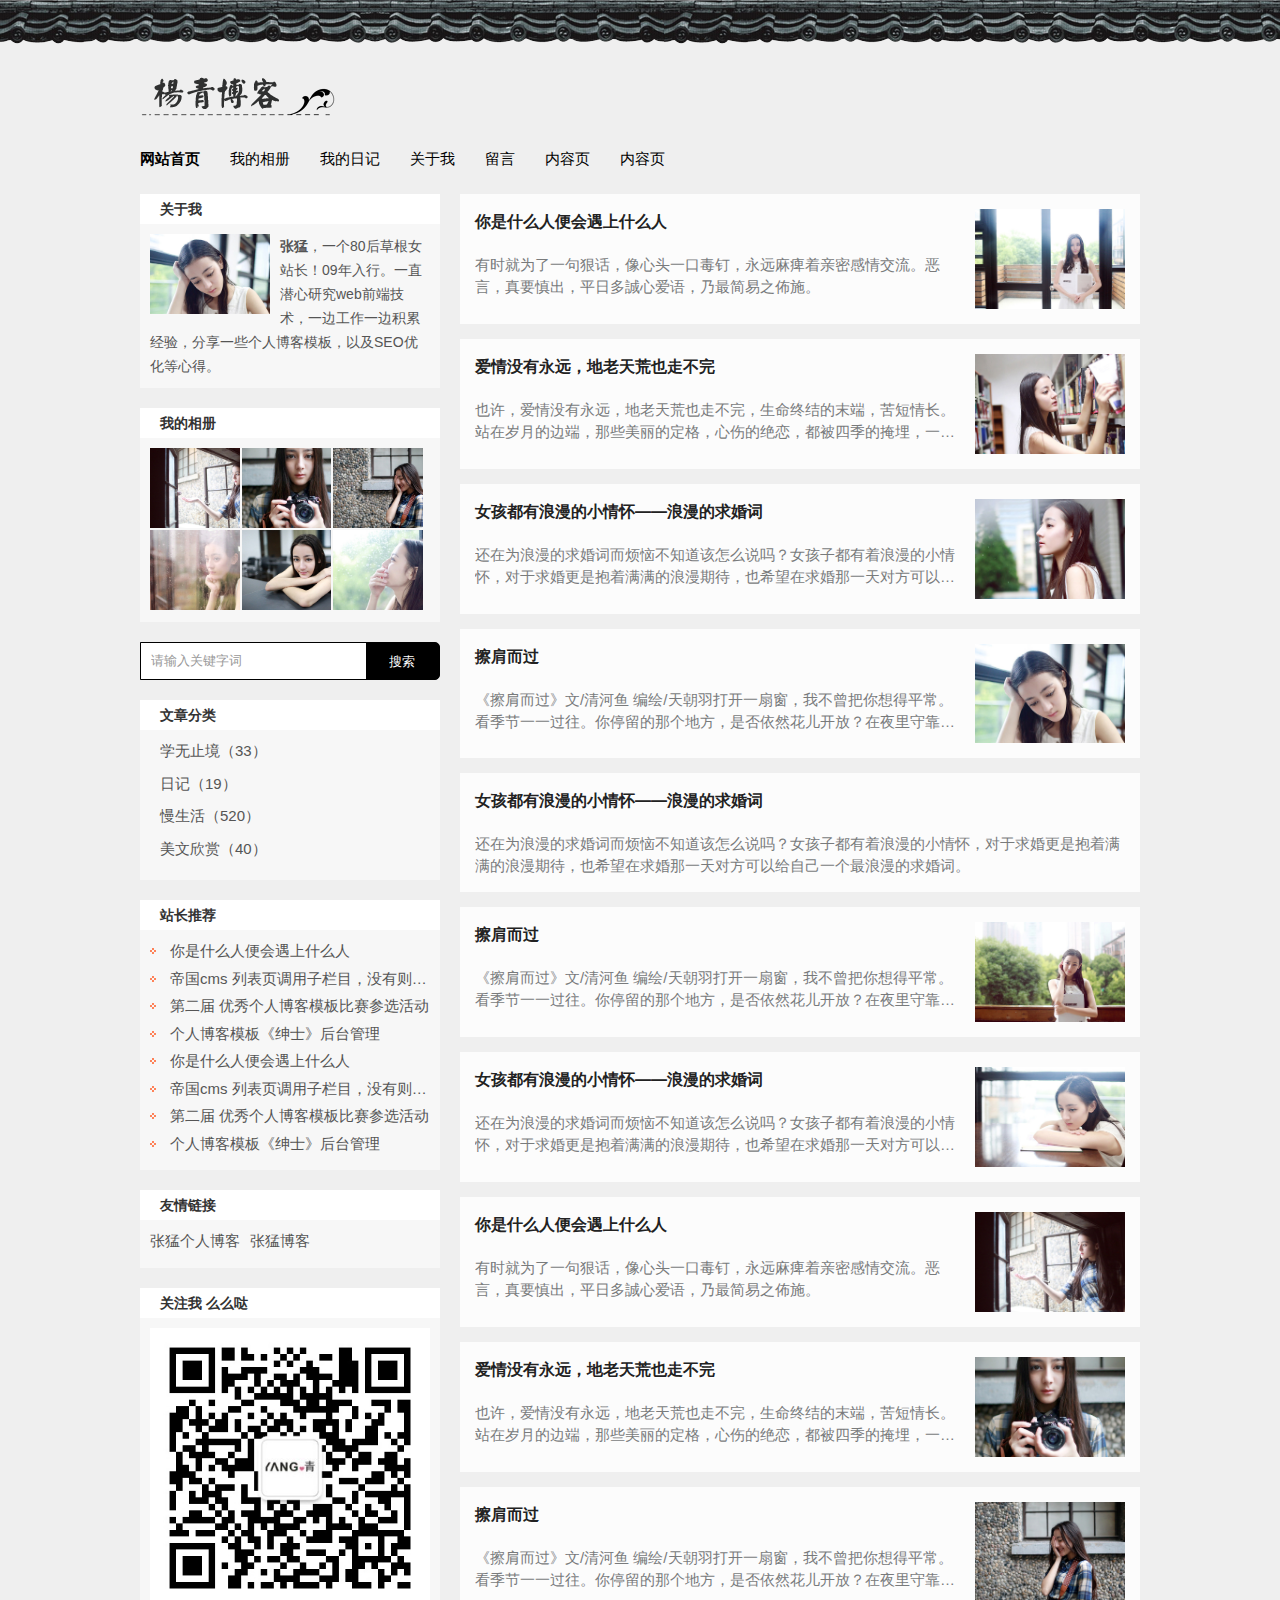
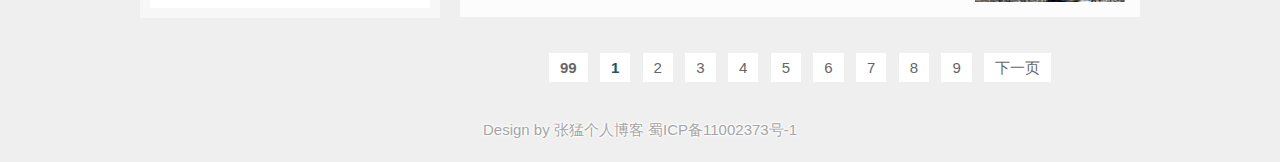
==== index.html @ 79791c0e "blog" ====
<!doctype html>
<html>
<head>
<meta charset="gbk">
<title>��ҳ_���͸��˲��� - һ��վ��webǰ�����֮·���м���Ա���˲�����վ</title>
<meta name="keywords" content="���˲���,���͸��˲���,���˲���ģ��,����" />
<meta name="description" content="���͸��˲��ͣ���һ��վ��webǰ�����֮·��Ů����Ա������վ���ṩ���˲���ģ�������Դ���صĸ���ԭ����վ��" />
<meta name="viewport" content="width=device-width, initial-scale=1.0">
<link href="css/base.css" rel="stylesheet">
<link href="css/index.css" rel="stylesheet">
<link href="css/m.css" rel="stylesheet">
<!--[if lt IE 9]>
<script src="js/modernizr.js"></script>
<![endif]-->
</head>
<body>
<header>
  <div class="logo"><a href="/"><img src="images/logo.png"></a></div>
  <nav id="nav">
    <ul>
      <li><a href="index.html">��վ��ҳ</a></li>
      <li><a href="share.html">�ҵ����</a></li>
      <li><a href="list.html">�ҵ��ռ�</a></li>
      <li><a href="about.html">������</a></li>
      <li><a href="gbook.html">����</a></li>
      <li><a href="info.html">����ҳ</a></li>
      <li><a href="infopic.html">����ҳ</a></li>
    </ul>
  </nav>   
  <script>
window.onload = function ()
{
var obj=null;
var As=document.getElementById('nav').getElementsByTagName('a');
obj = As[0];
for(i=1;i<As.length;i++){if(window.location.href.indexOf(As[i].href)>=0)
obj=As[i];}
obj.id='selected'
}
</script> 
</header>
<div class="mnav">
    <ul>
      <li><a href="index.html">��ҳ</a></li>
      <li><a href="share.html">���</a></li>
      <li><a href="list.html">�ռ�</a></li>
      <li><a href="about.html">����</a></li>
      <li><a href="gbook.html">����</a></li>
      <li><a href="info.html">����ҳ</a></li>
      <li><a href="infopic.html">����ҳ</a></li>
    </ul>
  </div>
<article>
  <div class="l_box">
    <div class="about_me">
      <h2>������</h2>
      <ul>
        <i><img src="images/4.jpg"></i>
        <p><b>����</b>��һ��80��ݸ�Ůվ����09�����С�һֱǱ���о�webǰ�˼�����һ�߹���һ�߻��۾��飬����һЩ���˲���ģ�壬�Լ�SEO�Ż����ĵá�</p>
      </ul>
    </div>
    <div class="wdxc">
      <h2>�ҵ����</h2>
      <ul>
        <li><a href="/"><img src="images/7.jpg"></a></li>
        <li><a href="/"><img src="images/8.jpg"></a></li>
        <li><a href="/"><img src="images/9.jpg"></a></li>
        <li><a href="/"><img src="images/10.jpg"></a></li>
        <li><a href="/"><img src="images/11.jpg"></a></li>
        <li><a href="/"><img src="images/12.jpg"></a></li>
      </ul>
    </div>
    <div class="search">
      <form action="/e/search/index.php" method="post" name="searchform" id="searchform">
        <input name="keyboard" id="keyboard" class="input_text" value="������ؼ��ִ�" style="color: rgb(153, 153, 153);" onfocus="if(value=='������ؼ��ִ�'){this.style.color='#000';value=''}" onblur="if(value==''){this.style.color='#999';value='������ؼ��ִ�'}" type="text">
        <input name="show" value="title" type="hidden">
        <input name="tempid" value="1" type="hidden">
        <input name="tbname" value="news" type="hidden">
        <input name="Submit" class="input_submit" value="����" type="submit">
      </form>
    </div>
    <div class="fenlei">
      <h2>���·���</h2>
      <ul>
        <li><a href="/">ѧ��ֹ����33��</a></li>
        <li><a href="/">�ռǣ�19��</a></li>
        <li><a href="/">�����520��</a></li>
        <li><a href="/">�������ͣ�40��</a></li>
      </ul>
    </div>
    <div class="tuijian">
      <h2>վ���Ƽ�</h2>
      <ul>
        <li><a href="/">����ʲô�˱������ʲô��</a></li>
        <li><a href="/">�۹�cms �б�ҳ��������Ŀ��û������ʾ��Ŀ����</a></li>
        <li><a href="/">�ڶ��� ������˲���ģ�������ѡ�</a></li>
        <li><a href="/">���˲���ģ�塶��ʿ����̨����</a></li>
        <li><a href="/">����ʲô�˱������ʲô��</a></li>
        <li><a href="/">�۹�cms �б�ҳ��������Ŀ��û������ʾ��Ŀ����</a></li>
        <li><a href="/">�ڶ��� ������˲���ģ�������ѡ�</a></li>
        <li><a href="/">���˲���ģ�塶��ʿ����̨����</a></li>
      </ul>
    </div>
    <div class="links">
      <h2>��������</h2>
      <ul>
        <a href="http://www.yangqq.com">���͸��˲���</a> <a href="http://www.yangqq.com">���Ͳ���</a>
      </ul>
    </div>
    <div class="guanzhu">
      <h2>��ע�� ôô��</h2>
      <ul>
        <img src="images/wx.jpg">
      </ul>
    </div>
  </div>
  <div class="r_box">
    <li><i><a href="/"><img src="images/1.jpg"></a></i>
      <h3><a href="/">����ʲô�˱������ʲô��</a></h3>
      <p>��ʱ��Ϊ��һ��ݻ�������ͷһ�ڶ�������Զ��w�����ܸ��齻�������ԣ���Ҫ������ƽ�ն��\�İ���������֮��ʩ��</p>
    </li>
    <li><i><a href="/"><img src="images/2.jpg"></a></i>
      <h3><a href="/">����û����Զ���������Ҳ�߲���</a></h3>
      <p>Ҳ��������û����Զ���������Ҳ�߲��꣬�����ս��ĩ�ˣ�����鳤��վ�����µı߶ˣ���Щ�����Ķ������˵ľ����������ļ�������һȥ������ͽʣ������ߵĻ�����Բ��һ·���棬�������ı�����˭��˼�</p>
    </li>
    <li><i><a href="/"><img src="images/3.jpg"></a></i>
      <h3><a href="/">Ů������������С�黳��������������</a></h3>
      <p>����Ϊ���������ʶ����ղ�֪������ô˵��Ů���Ӷ�����������С�黳�����������Ǳ��������������ڴ���Ҳϣ���������һ��Է����Ը��Լ�һ�������������ʡ�</p>
    </li>
    <li><i><a href="/"><img src="images/4.jpg"></a></i>
      <h3><a href="/">�������</a></h3>
      <p>�������������/����� ���/�쳯���һ�ȴ����Ҳ����������ƽ����������һһ��������ͣ�����Ǹ��ط����Ƿ���Ȼ�������ţ���ҹ���ؿ������еģ����Ƿ·�ǰ�����̽��ĳ���</p>
    </li>
    <li>
      <h3><a href="/">Ů������������С�黳��������������</a></h3>
      <p>����Ϊ���������ʶ����ղ�֪������ô˵��Ů���Ӷ�����������С�黳�����������Ǳ��������������ڴ���Ҳϣ���������һ��Է����Ը��Լ�һ�������������ʡ�</p>
    </li>
    <li><i><a href="/"><img src="images/5.jpg"></a></i>
      <h3><a href="/">�������</a></h3>
      <p>�������������/����� ���/�쳯���һ�ȴ����Ҳ����������ƽ����������һһ��������ͣ�����Ǹ��ط����Ƿ���Ȼ�������ţ���ҹ���ؿ������еģ����Ƿ·�ǰ�����̽��ĳ���</p>
    </li>
    <li><i><a href="/"><img src="images/6.jpg"></a></i>
      <h3><a href="/">Ů������������С�黳��������������</a></h3>
      <p>����Ϊ���������ʶ����ղ�֪������ô˵��Ů���Ӷ�����������С�黳�����������Ǳ��������������ڴ���Ҳϣ���������һ��Է����Ը��Լ�һ�������������ʡ�</p>
    </li>
    <li><i><a href="/"><img src="images/7.jpg"></a></i>
      <h3><a href="/">����ʲô�˱������ʲô��</a></h3>
      <p>��ʱ��Ϊ��һ��ݻ�������ͷһ�ڶ�������Զ��w�����ܸ��齻�������ԣ���Ҫ������ƽ�ն��\�İ���������֮��ʩ��</p>
    </li>
    <li><i><a href="/"><img src="images/8.jpg"></a></i>
      <h3><a href="/">����û����Զ���������Ҳ�߲���</a></h3>
      <p>Ҳ��������û����Զ���������Ҳ�߲��꣬�����ս��ĩ�ˣ�����鳤��վ�����µı߶ˣ���Щ�����Ķ������˵ľ����������ļ�������һȥ������ͽʣ������ߵĻ�����Բ��һ·���棬�������ı�����˭��˼�</p>
    </li>
    <li><i><a href="/"><img src="images/9.jpg"></a></i>
      <h3><a href="/">�������</a></h3>
      <p>�������������/����� ���/�쳯���һ�ȴ����Ҳ����������ƽ����������һһ��������ͣ�����Ǹ��ط����Ƿ���Ȼ�������ţ���ҹ���ؿ������еģ����Ƿ·�ǰ�����̽��ĳ���</p>
    </li>
    <div class="pagelist"><a class="allpage"><b>99</b></a>&nbsp;&nbsp;<a href="#" class="curPage">1</a>&nbsp;&nbsp;<a href="#" onclick="page(2)">2</a>&nbsp;&nbsp;<a href="#" onclick="page(3)">3</a>&nbsp;&nbsp;<a href="#" onclick="page(4)">4</a>&nbsp;&nbsp;<a href="#" onclick="page(5)">5</a>&nbsp;&nbsp;<a href="#" onclick="page(6)">6</a>&nbsp;&nbsp;<a href="#" onclick="page(7)">7</a>&nbsp;&nbsp;<a href="#" onclick="page(8)">8</a>&nbsp;&nbsp;<a href="#" onclick="page(9)">9</a>&nbsp;&nbsp;<a href="#" onclick="page(2)">��һҳ</a></div>
  </div>
</article>
<footer>
  <p>Design by <a href="http://www.yangqq.com" target="_blank">���͸��˲���</a> <a href="/">��ICP��11002373��-1</a></p>
</footer>

</body>
</html>
---- css/base.css ----
@charset "gb2312";
/* css */
* { margin: 0; padding: 0 }
body { font: 15px "Microsoft YaHei", Arial, Helvetica, sans-serif; color: #555; background:url(../images/menu_bg.png) repeat-x #efefef; line-height: 1.5; }
img { border: 0; display: block }
ul, li { list-style: none; }
a { text-decoration: none; color: #555 }
a:hover { text-decoration: none; color: #000; }
.clear { clear: both; }
.blank { height: 20px; overflow: hidden; width: 100%; margin: auto; clear: both }
.f_l { float: left }
.f_r { float: right }
article { width: 1000px; margin: auto; overflow: hidden }
.container { width: 1000px; margin: auto }
/* header */
header { width: 100%; overflow: hidden; }
.logo { width: 1000px; margin: auto; font-size: 26px; padding: 70px 0 20px 0; -webkit-text-shadow: 1px 1px 1px rgba(255,255,255,.2); -moz-text-shadow: 1px 1px 1px rgba(255,255,255,.2); text-shadow: 1px 1px 1px rgba(255,255,255,.2); }
.logo a { color: #222 }
nav{ width: 1000px; margin: auto; overflow: hidden; padding: 0 0 20px 0 }
nav li { display: inline-block; float: left; padding-right:30px;text-align: center; overflow: hidden; line-height: 30px; }
nav li a { color: #000; }
a#selected,nav li a:hover { font-weight:bold  }
.mnav{ width:100%; background:#000; line-height:40px; height:40px; text-align:center;  position:fixed; bottom:0; display:none; z-index:9999999}
.mnav li{ display:inline; padding:0 5px}
.mnav li a{ color:#FFF}
/*cd-top*/
.cd-top { display: inline-block; height: 40px; width: 40px; position: fixed; bottom: 40px; right: 10px; box-shadow: 0 0 10px rgba(0, 0, 0, 0.05); overflow: hidden; text-indent: 100%; white-space: nowrap; background: rgba(0, 0, 0, 0.8) url(../images/top.png) no-repeat center; visibility: hidden; opacity: 0; -webkit-transition: all 0.3s; -moz-transition: all 0.3s; transition: all 0.3s; }
.cd-top.cd-is-visible { visibility: visible; opacity: 1; }
/*footer*/
footer { width: 100%; color: #a5a4a4; text-align: center; padding: 20px 0; clear: both; text-shadow: #fff 1px 0 2px, #fff 0 1px 2px, #fff -1px 0 2px, #fff 0 -1px 2px; }
footer a { color: #a5a4a4 ; }
---- css/index.css ----
@charset "gb2312";
.l_box { width: 30%; float: left }
.r_box { width: 68%; float: right }
.l_box h2 { color: #333; font-size: 14px; line-height: 30px; padding-left: 20px; background: #fff }
.l_box div { background: rgba(255,255,255,0.5); margin-bottom: 20px; overflow: hidden }
.l_box div ul { padding: 10px; overflow: hidden }
.about_me img { width: 100% }
.about_me p { line-height: 24px; font-size: 14px }
.about_me i { width: 120px; float: left; clear: left; margin-right: 10px; height: 90px; overflow: hidden }
.wdxc li { width: 32%; overflow: hidden; float: left; height: 80px; margin-bottom: 2px; margin-right: 2px }
.wdxc li img { height: 100%; min-height: 80px; -webkit-transition: all 0.5s; -moz-transition: all 0.5s; transition: all 0.5s; }
.wdxc li img:hover { transform: scale(1.05) }
.fenlei li { margin-bottom: 10px; margin-left: 10px }
.tuijian li { text-overflow: ellipsis; white-space: nowrap; overflow: hidden; margin-bottom: 5px; background: url(../images/li.png) left center no-repeat; padding-left: 20px }
.links a { display: block; float: left; margin: 0 10px 5px 0 }
.guanzhu img { width: 100% }
.l_box .search { border: 1px solid #000; background: #000; border-radius: 0 5px 5px 0; position: relative; }
.search input.input_submit { border: 0; background: 0; color: #fff; outline: none; position: absolute; top: 10px; right: 8% }
.search input.input_text { border: 0; line-height: 36px; height: 36px; width: 72%; padding-left: 10px; outline: none }
.r_box li { background: rgba(255,255,255,0.8); padding: 15px; overflow: hidden; color: #797b7c; margin-bottom: 15px }
.r_box li h3 { font-size: 16px; line-height: 25px; text-shadow: #FFF 1px 1px 1px }
.r_box li h3 a { color: #222 }
.r_box li h3 a:hover { color: #000; text-decoration: underline }
.r_box li img { float: right; clear: right; width: 100%; -webkit-transition: all 0.5s; -moz-transition: all 0.5s; transition: all 0.5s; }
.r_box li i { width: 150px; display: block; max-height: 100px; overflow: hidden; float: right; margin-left: 20px }
.r_box li p { margin: 20px 0 0 0; line-height: 22px; overflow: hidden; text-overflow: ellipsis; -webkit-box-orient: vertical; display: -webkit-box; -webkit-line-clamp: 2; }
.r_box li:hover img { transform: scale(1.05) }
.r_box li:hover h3 a { color: #19585d; }
.pagelist { text-align: center; color: #666; width: 100%; clear: both; margin: 20px 0; padding-top: 20px }
.pagelist a { color: #666; margin: 0 2px; border: 1px solid #fff; padding: 5px 10px; background: #FFF }
.pagelist a:hover { color: #19585d; }
.pagelist > b { border: 1px solid #000; padding: 5px 10px; }
a.curPage { color: #19585d; font-weight: bold; }
/*about*/
.about{ padding: 20px; background: rgba(255,255,255,0.8);}
.about img{ max-width:500px; margin:20px 0; width:100%}
.cloud ul a { line-height: 24px; height: 24px; display: block; background: #999; float: left; padding: 3px 11px; margin: 10px 10px 0 0; border-radius: 8px; -moz-transition: all 0.5s; -webkit-transition: all 0.5s; -o-transition: all 0.5s; transition: all 0.5s; color: #FFF }
.cloud ul a:nth-child(8n-7) { background: #8A9B0F }
.cloud ul a:nth-child(8n-6) { background: #EB6841 }
.cloud ul a:nth-child(8n-5) { background: #3FB8AF }
.cloud ul a:nth-child(8n-4) { background: #FE4365 }
.cloud ul a:nth-child(8n-3) { background: #FC9D9A }
.cloud ul a:nth-child(8n-2) { background: #EDC951 }
.cloud ul a:nth-child(8n-1) { background: #C8C8A9 }
.cloud ul a:nth-child(8n) { background: #83AF9B }
.cloud ul a:first-child { background: #036564 }
.cloud ul a:last-child { background: #3299BB }
.cloud ul a:hover { border-radius: 0; text-shadow: #000 1px 1px 1px }
.picbox { width: 100%; overflow: hidden;  }
.picbox ul { overflow: hidden; width: 24%; float: left; margin-right:10px }
.picbox ul li { display: block; background: #FFF; margin: 0 0 20px 0; border: 1px #d9d9d9 solid; }
.picbox ul li i { margin: 10px; height: auto; overflow: hidden; display: block; }
.picbox ul li img { width: 100%; }
.picinfo h3 { border-bottom: #ccc 1px solid; padding: 20px 0; margin: 0 20px }
.picinfo span { padding: 20px; display: block; color: #666 }
.picbox ul li a:hover{ color:#19585d}
---- css/m.css ----
@charset "gb2312";
@media screen and (min-width: 1024px) and (max-width: 1199px) {
header{ width:96%; margin:auto}
}
@media screen and (min-width: 960px) and (max-width: 1023px) {
header,article{ width:96%; margin:auto}
.picbox ul{    width: 23%;}
.picshowlist{ display:none}
.tuijian,.guanzhu{ width:270px; }
}
@media screen and (min-width: 768px) and (max-width: 959px) {
header,article{ width:96%; margin:auto}
.picbox ul{    width: 23%;}
.picshowlist{ display:none}
.pagelist a { padding: 2px 3px;}
}
 @media only screen and (min-width: 480px) and (max-width: 767px) {
header,article{ width:96%; margin:auto}
.logo{  width:100%;text-align:center}
nav{display:none}
.mnav{ display:block}
.l_box{ display:none}
.r_box,.infosbox,.picsbox{ width:100%}
.pagelist a { padding: 2px 3px;}
.picbox ul{    width: 22%;}
.picbox ul li i{ margin:5px}
.picinfo{ display:none}
.picshowlist{ display:none}
.lmname,.view{ display:none}
}
@media only screen and (max-width: 479px) {
header,article{ width:96%; margin:auto}
.logo{ width:100%}
.logo img{   margin:auto}
nav{display:none}
.mnav{ display:block}
.l_box{ display:none}
.r_box,.infosbox,.picsbox{ width:100%}
.pagelist a { padding: 2px 3px; margin:0}
.picbox ul{    width: 22%;}
.piclistshow ul li{ height:100px; padding:0}
.piclistshow .picimg{ height:100px}
.picbox ul li i{ margin:2px}
.picinfo{ display:none}
.picshowlist,.pictxt{ display:none}
.lmname,.view{ display:none}
.r_box li i{ float:none; margin:0 auto 20px; width:100%; max-height:150px}
}
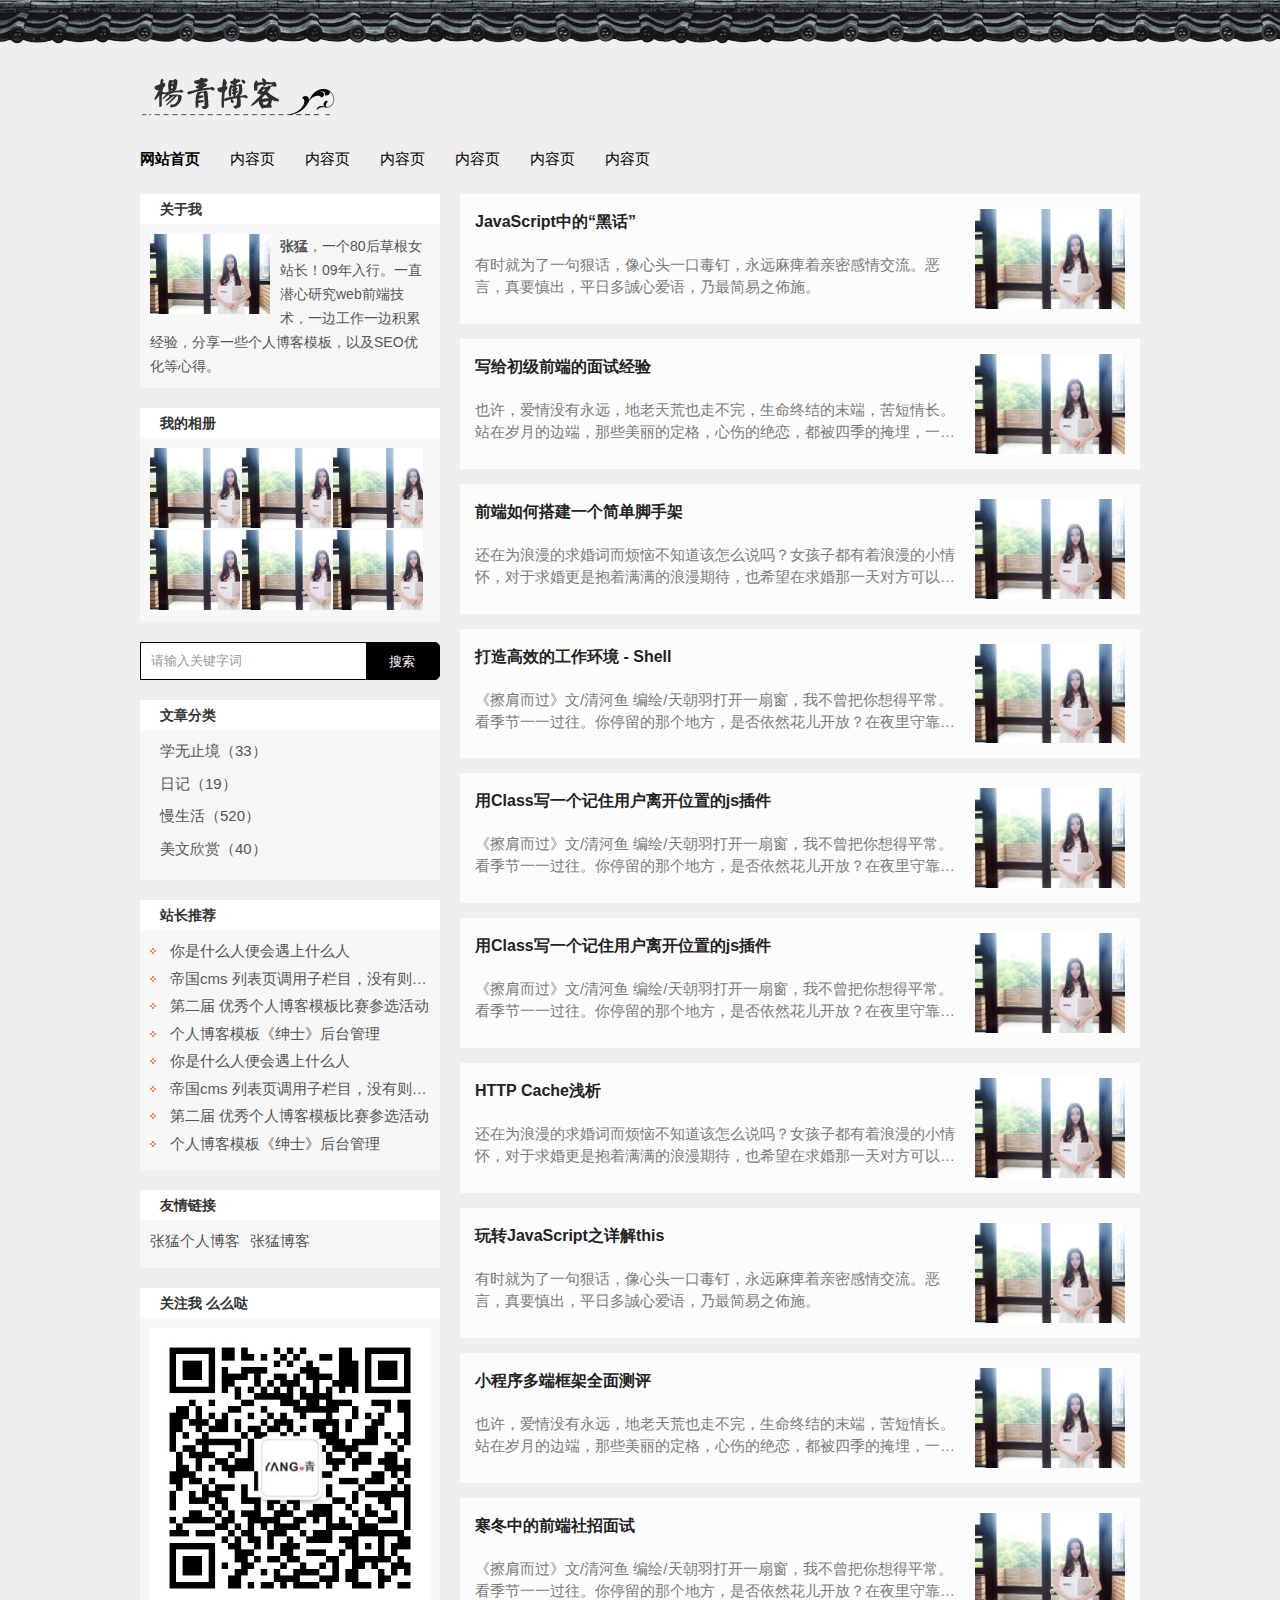
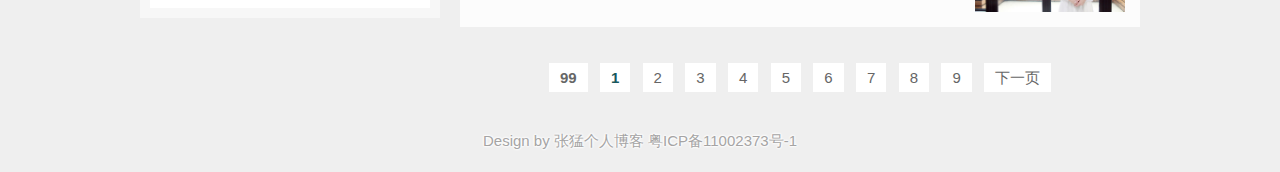
==== commit ef6e029f: "2019-3-8 20:20" ====
--- a/index.html
+++ b/index.html
@@ -1,10 +1,10 @@
 <!doctype html>
 <html>
 <head>
-<meta charset="gbk">
-<title>��ҳ_���͸��˲��� - һ��վ��webǰ�����֮·���м���Ա���˲�����վ</title>
-<meta name="keywords" content="���˲���,���͸��˲���,���˲���ģ��,����" />
-<meta name="description" content="���͸��˲��ͣ���һ��վ��webǰ�����֮·��Ů����Ա������վ���ṩ���˲���ģ�������Դ���صĸ���ԭ����վ��" />
+<meta charset="utf-8">
+<title>首页_张猛个人博客 - 一个站在web前端设计之路的男人博客网站</title>
+<meta name="keywords" content="个人博客,张猛个人博客,个人博客模板,张猛" />
+<meta name="description" content="张猛个人博客，是一个站在web前端设计之路的男人博客网站，提供个人博客模板免费资源下载的个人原创网站。" />
 <meta name="viewport" content="width=device-width, initial-scale=1.0">
 <link href="css/base.css" rel="stylesheet">
 <link href="css/index.css" rel="stylesheet">
@@ -17,16 +17,17 @@
 <header>
   <div class="logo"><a href="/"><img src="images/logo.png"></a></div>
   <nav id="nav">
-    <ul>
-      <li><a href="index.html">��վ��ҳ</a></li>
-      <li><a href="share.html">�ҵ����</a></li>
-      <li><a href="list.html">�ҵ��ռ�</a></li>
-      <li><a href="about.html">������</a></li>
-      <li><a href="gbook.html">����</a></li>
-      <li><a href="info.html">����ҳ</a></li>
-      <li><a href="infopic.html">����ҳ</a></li>
-    </ul>
-  </nav>   
+
+  <ul>
+    <li><a href="index.html">网站首页</a></li>
+    <li><a href="share.html">内容页</a></li>
+    <li><a href="list.html">内容页</a></li>
+    <li><a href="about.html">内容页</a></li>
+    <li><a href="gbook.html">内容页</a></li>
+    <li><a href="info.html">内容页</a></li>
+    <li><a href="infopic.html">内容页</a></li>
+  </ul>
+  </nav>
   <script>
 window.onload = function ()
 {
@@ -34,81 +35,81 @@
 var As=document.getElementById('nav').getElementsByTagName('a');
 obj = As[0];
 for(i=1;i<As.length;i++){if(window.location.href.indexOf(As[i].href)>=0)
-obj=As[i];}
-obj.id='selected'
+  obj=As[i];}
+  obj.id='selected'
 }
 </script> 
 </header>
 <div class="mnav">
     <ul>
-      <li><a href="index.html">��ҳ</a></li>
-      <li><a href="share.html">���</a></li>
-      <li><a href="list.html">�ռ�</a></li>
-      <li><a href="about.html">����</a></li>
-      <li><a href="gbook.html">����</a></li>
-      <li><a href="info.html">����ҳ</a></li>
-      <li><a href="infopic.html">����ҳ</a></li>
+      <li><a href="index.html">首页</a></li>
+      <li><a href="share.html">内容页</a></li>
+      <li><a href="list.html">内容页</a></li>
+      <li><a href="about.html">内容页</a></li>
+      <li><a href="gbook.html">内容页</a></li>
+      <li><a href="info.html">内容页</a></li>
+      <li><a href="infopic.html">内容页</a></li>
     </ul>
   </div>
 <article>
   <div class="l_box">
     <div class="about_me">
-      <h2>������</h2>
+      <h2>关于我</h2>
       <ul>
-        <i><img src="images/4.jpg"></i>
-        <p><b>����</b>��һ��80��ݸ�Ůվ����09�����С�һֱǱ���о�webǰ�˼�����һ�߹���һ�߻��۾��飬����һЩ���˲���ģ�壬�Լ�SEO�Ż����ĵá�</p>
+        <i><img src="images/1.jpg"></i>
+        <p><b>张猛</b>，一个80后草根女站长！09年入行。一直潜心研究web前端技术，一边工作一边积累经验，分享一些个人博客模板，以及SEO优化等心得。</p>
       </ul>
     </div>
     <div class="wdxc">
-      <h2>�ҵ����</h2>
+      <h2>我的相册</h2>
       <ul>
-        <li><a href="/"><img src="images/7.jpg"></a></li>
-        <li><a href="/"><img src="images/8.jpg"></a></li>
-        <li><a href="/"><img src="images/9.jpg"></a></li>
-        <li><a href="/"><img src="images/10.jpg"></a></li>
-        <li><a href="/"><img src="images/11.jpg"></a></li>
-        <li><a href="/"><img src="images/12.jpg"></a></li>
+        <li><a href="/"><img src="images/1.jpg"></a></li>
+        <li><a href="/"><img src="images/1.jpg"></a></li>
+        <li><a href="/"><img src="images/1.jpg"></a></li>
+        <li><a href="/"><img src="images/1.jpg"></a></li>
+        <li><a href="/"><img src="images/1.jpg"></a></li>
+        <li><a href="/"><img src="images/1.jpg"></a></li>
       </ul>
     </div>
     <div class="search">
       <form action="/e/search/index.php" method="post" name="searchform" id="searchform">
-        <input name="keyboard" id="keyboard" class="input_text" value="������ؼ��ִ�" style="color: rgb(153, 153, 153);" onfocus="if(value=='������ؼ��ִ�'){this.style.color='#000';value=''}" onblur="if(value==''){this.style.color='#999';value='������ؼ��ִ�'}" type="text">
+        <input name="keyboard" id="keyboard" class="input_text" value="请输入关键字词" style="color: rgb(153, 153, 153);" onfocus="if(value=='请输入关键字词'){this.style.color='#000';value=''}" onblur="if(value==''){this.style.color='#999';value='请输入关键字词'}" type="text">
         <input name="show" value="title" type="hidden">
         <input name="tempid" value="1" type="hidden">
         <input name="tbname" value="news" type="hidden">
-        <input name="Submit" class="input_submit" value="����" type="submit">
+        <input name="Submit" class="input_submit" value="搜索" type="submit">
       </form>
     </div>
     <div class="fenlei">
-      <h2>���·���</h2>
+      <h2>文章分类</h2>
       <ul>
-        <li><a href="/">ѧ��ֹ����33��</a></li>
-        <li><a href="/">�ռǣ�19��</a></li>
-        <li><a href="/">�����520��</a></li>
-        <li><a href="/">�������ͣ�40��</a></li>
+        <li><a href="/">学无止境（33）</a></li>
+        <li><a href="/">日记（19）</a></li>
+        <li><a href="/">慢生活（520）</a></li>
+        <li><a href="/">美文欣赏（40）</a></li>
       </ul>
     </div>
     <div class="tuijian">
-      <h2>վ���Ƽ�</h2>
+      <h2>站长推荐</h2>
       <ul>
-        <li><a href="/">����ʲô�˱������ʲô��</a></li>
-        <li><a href="/">�۹�cms �б�ҳ��������Ŀ��û������ʾ��Ŀ����</a></li>
-        <li><a href="/">�ڶ��� ������˲���ģ�������ѡ�</a></li>
-        <li><a href="/">���˲���ģ�塶��ʿ����̨����</a></li>
-        <li><a href="/">����ʲô�˱������ʲô��</a></li>
-        <li><a href="/">�۹�cms �б�ҳ��������Ŀ��û������ʾ��Ŀ����</a></li>
-        <li><a href="/">�ڶ��� ������˲���ģ�������ѡ�</a></li>
-        <li><a href="/">���˲���ģ�塶��ʿ����̨����</a></li>
+        <li><a href="/">你是什么人便会遇上什么人</a></li>
+        <li><a href="/">帝国cms 列表页调用子栏目，没有则不显示栏目名称</a></li>
+        <li><a href="/">第二届 优秀个人博客模板比赛参选活动</a></li>
+        <li><a href="/">个人博客模板《绅士》后台管理</a></li>
+        <li><a href="/">你是什么人便会遇上什么人</a></li>
+        <li><a href="/">帝国cms 列表页调用子栏目，没有则不显示栏目名称</a></li>
+        <li><a href="/">第二届 优秀个人博客模板比赛参选活动</a></li>
+        <li><a href="/">个人博客模板《绅士》后台管理</a></li>
       </ul>
     </div>
     <div class="links">
-      <h2>��������</h2>
+      <h2>友情链接</h2>
       <ul>
-        <a href="http://www.yangqq.com">���͸��˲���</a> <a href="http://www.yangqq.com">���Ͳ���</a>
+        <a href="http://www.yangqq.com">张猛个人博客</a> <a href="http://www.yangqq.com">张猛博客</a>
       </ul>
     </div>
     <div class="guanzhu">
-      <h2>��ע�� ôô��</h2>
+      <h2>关注我 么么哒</h2>
       <ul>
         <img src="images/wx.jpg">
       </ul>
@@ -116,50 +117,50 @@
   </div>
   <div class="r_box">
     <li><i><a href="/"><img src="images/1.jpg"></a></i>
-      <h3><a href="/">����ʲô�˱������ʲô��</a></h3>
-      <p>��ʱ��Ϊ��һ��ݻ�������ͷһ�ڶ�������Զ��w�����ܸ��齻�������ԣ���Ҫ������ƽ�ն��\�İ���������֮��ʩ��</p>
+      <h3><a href="/">JavaScript中的“黑话”</a></h3>
+      <p>有时就为了一句狠话，像心头一口毒钉，永远麻痺着亲密感情交流。恶言，真要慎出，平日多誠心爱语，乃最简易之佈施。</p>
     </li>
-    <li><i><a href="/"><img src="images/2.jpg"></a></i>
-      <h3><a href="/">����û����Զ���������Ҳ�߲���</a></h3>
-      <p>Ҳ��������û����Զ���������Ҳ�߲��꣬�����ս��ĩ�ˣ�����鳤��վ�����µı߶ˣ���Щ�����Ķ������˵ľ����������ļ�������һȥ������ͽʣ������ߵĻ�����Բ��һ·���棬�������ı�����˭��˼�</p>
+    <li><i><a href="/"><img src="images/1.jpg"></a></i>
+      <h3><a href="/">写给初级前端的面试经验</a></h3>
+      <p>也许，爱情没有永远，地老天荒也走不完，生命终结的末端，苦短情长。站在岁月的边端，那些美丽的定格，心伤的绝恋，都被四季的掩埋，一去不返。徒剩下这荒芜的花好月圆，一路相随，流离天涯背负了谁的思念？</p>
     </li>
-    <li><i><a href="/"><img src="images/3.jpg"></a></i>
-      <h3><a href="/">Ů������������С�黳��������������</a></h3>
-      <p>����Ϊ���������ʶ����ղ�֪������ô˵��Ů���Ӷ�����������С�黳�����������Ǳ��������������ڴ���Ҳϣ���������һ��Է����Ը��Լ�һ�������������ʡ�</p>
+    <li><i><a href="/"><img src="images/1.jpg"></a></i>
+      <h3><a href="/">前端如何搭建一个简单脚手架</a></h3>
+      <p>还在为浪漫的求婚词而烦恼不知道该怎么说吗？女孩子都有着浪漫的小情怀，对于求婚更是抱着满满的浪漫期待，也希望在求婚那一天对方可以给自己一个最浪漫的求婚词。</p>
     </li>
-    <li><i><a href="/"><img src="images/4.jpg"></a></i>
-      <h3><a href="/">�������</a></h3>
-      <p>�������������/����� ���/�쳯���һ�ȴ����Ҳ����������ƽ����������һһ��������ͣ�����Ǹ��ط����Ƿ���Ȼ�������ţ���ҹ���ؿ������еģ����Ƿ·�ǰ�����̽��ĳ���</p>
+    <li><i><a href="/"><img src="images/1.jpg"></a></i>
+      <h3><a href="/">打造高效的工作环境 - Shell</a></h3>
+      <p>《擦肩而过》文/清河鱼 编绘/天朝羽打开一扇窗，我不曾把你想得平常。看季节一一过往。你停留的那个地方，是否依然花儿开放？在夜里守靠着梦中的，想那仿佛前世铭刻进心肠的</p>
     </li>
-    <li>
-      <h3><a href="/">Ů������������С�黳��������������</a></h3>
-      <p>����Ϊ���������ʶ����ղ�֪������ô˵��Ů���Ӷ�����������С�黳�����������Ǳ��������������ڴ���Ҳϣ���������һ��Է����Ը��Լ�һ�������������ʡ�</p>
+    <li><i><a href="/"><img src="images/1.jpg"></a></i>
+      <h3><a href="/">用Class写一个记住用户离开位置的js插件</a></h3>
+      <p>《擦肩而过》文/清河鱼 编绘/天朝羽打开一扇窗，我不曾把你想得平常。看季节一一过往。你停留的那个地方，是否依然花儿开放？在夜里守靠着梦中的，想那仿佛前世铭刻进心肠的</p>
     </li>
-    <li><i><a href="/"><img src="images/5.jpg"></a></i>
-      <h3><a href="/">�������</a></h3>
-      <p>�������������/����� ���/�쳯���һ�ȴ����Ҳ����������ƽ����������һһ��������ͣ�����Ǹ��ط����Ƿ���Ȼ�������ţ���ҹ���ؿ������еģ����Ƿ·�ǰ�����̽��ĳ���</p>
+    <li><i><a href="/"><img src="images/1.jpg"></a></i>
+      <h3><a href="/">用Class写一个记住用户离开位置的js插件</a></h3>
+      <p>《擦肩而过》文/清河鱼 编绘/天朝羽打开一扇窗，我不曾把你想得平常。看季节一一过往。你停留的那个地方，是否依然花儿开放？在夜里守靠着梦中的，想那仿佛前世铭刻进心肠的</p>
     </li>
-    <li><i><a href="/"><img src="images/6.jpg"></a></i>
-      <h3><a href="/">Ů������������С�黳��������������</a></h3>
-      <p>����Ϊ���������ʶ����ղ�֪������ô˵��Ů���Ӷ�����������С�黳�����������Ǳ��������������ڴ���Ҳϣ���������һ��Է����Ը��Լ�һ�������������ʡ�</p>
+    <li><i><a href="/"><img src="images/1.jpg"></a></i>
+      <h3><a href="/">HTTP Cache浅析</a></h3>
+      <p>还在为浪漫的求婚词而烦恼不知道该怎么说吗？女孩子都有着浪漫的小情怀，对于求婚更是抱着满满的浪漫期待，也希望在求婚那一天对方可以给自己一个最浪漫的求婚词。</p>
     </li>
-    <li><i><a href="/"><img src="images/7.jpg"></a></i>
-      <h3><a href="/">����ʲô�˱������ʲô��</a></h3>
-      <p>��ʱ��Ϊ��һ��ݻ�������ͷһ�ڶ�������Զ��w�����ܸ��齻�������ԣ���Ҫ������ƽ�ն��\�İ���������֮��ʩ��</p>
+    <li><i><a href="/"><img src="images/1.jpg"></a></i>
+      <h3><a href="/">玩转JavaScript之详解this</a></h3>
+      <p>有时就为了一句狠话，像心头一口毒钉，永远麻痺着亲密感情交流。恶言，真要慎出，平日多誠心爱语，乃最简易之佈施。</p>
     </li>
-    <li><i><a href="/"><img src="images/8.jpg"></a></i>
-      <h3><a href="/">����û����Զ���������Ҳ�߲���</a></h3>
-      <p>Ҳ��������û����Զ���������Ҳ�߲��꣬�����ս��ĩ�ˣ�����鳤��վ�����µı߶ˣ���Щ�����Ķ������˵ľ����������ļ�������һȥ������ͽʣ������ߵĻ�����Բ��һ·���棬�������ı�����˭��˼�</p>
+    <li><i><a href="/"><img src="images/1.jpg"></a></i>
+      <h3><a href="/">小程序多端框架全面测评</a></h3>
+      <p>也许，爱情没有永远，地老天荒也走不完，生命终结的末端，苦短情长。站在岁月的边端，那些美丽的定格，心伤的绝恋，都被四季的掩埋，一去不返。徒剩下这荒芜的花好月圆，一路相随，流离天涯背负了谁的思念？</p>
     </li>
-    <li><i><a href="/"><img src="images/9.jpg"></a></i>
-      <h3><a href="/">�������</a></h3>
-      <p>�������������/����� ���/�쳯���һ�ȴ����Ҳ����������ƽ����������һһ��������ͣ�����Ǹ��ط����Ƿ���Ȼ�������ţ���ҹ���ؿ������еģ����Ƿ·�ǰ�����̽��ĳ���</p>
+    <li><i><a href="/"><img src="images/1.jpg"></a></i>
+      <h3><a href="/">寒冬中的前端社招面试</a></h3>
+      <p>《擦肩而过》文/清河鱼 编绘/天朝羽打开一扇窗，我不曾把你想得平常。看季节一一过往。你停留的那个地方，是否依然花儿开放？在夜里守靠着梦中的，想那仿佛前世铭刻进心肠的</p>
     </li>
-    <div class="pagelist"><a class="allpage"><b>99</b></a>&nbsp;&nbsp;<a href="#" class="curPage">1</a>&nbsp;&nbsp;<a href="#" onclick="page(2)">2</a>&nbsp;&nbsp;<a href="#" onclick="page(3)">3</a>&nbsp;&nbsp;<a href="#" onclick="page(4)">4</a>&nbsp;&nbsp;<a href="#" onclick="page(5)">5</a>&nbsp;&nbsp;<a href="#" onclick="page(6)">6</a>&nbsp;&nbsp;<a href="#" onclick="page(7)">7</a>&nbsp;&nbsp;<a href="#" onclick="page(8)">8</a>&nbsp;&nbsp;<a href="#" onclick="page(9)">9</a>&nbsp;&nbsp;<a href="#" onclick="page(2)">��һҳ</a></div>
+    <div class="pagelist"><a class="allpage"><b>99</b></a>&nbsp;&nbsp;<a href="#" class="curPage">1</a>&nbsp;&nbsp;<a href="#" onclick="page(2)">2</a>&nbsp;&nbsp;<a href="#" onclick="page(3)">3</a>&nbsp;&nbsp;<a href="#" onclick="page(4)">4</a>&nbsp;&nbsp;<a href="#" onclick="page(5)">5</a>&nbsp;&nbsp;<a href="#" onclick="page(6)">6</a>&nbsp;&nbsp;<a href="#" onclick="page(7)">7</a>&nbsp;&nbsp;<a href="#" onclick="page(8)">8</a>&nbsp;&nbsp;<a href="#" onclick="page(9)">9</a>&nbsp;&nbsp;<a href="#" onclick="page(2)">下一页</a></div>
   </div>
 </article>
 <footer>
-  <p>Design by <a href="http://www.yangqq.com" target="_blank">���͸��˲���</a> <a href="/">��ICP��11002373��-1</a></p>
+  <p>Design by <a href="http://www.yangqq.com" target="_blank">张猛个人博客</a> <a href="/">粤ICP备11002373号-1</a></p>
 </footer>
 
 </body>
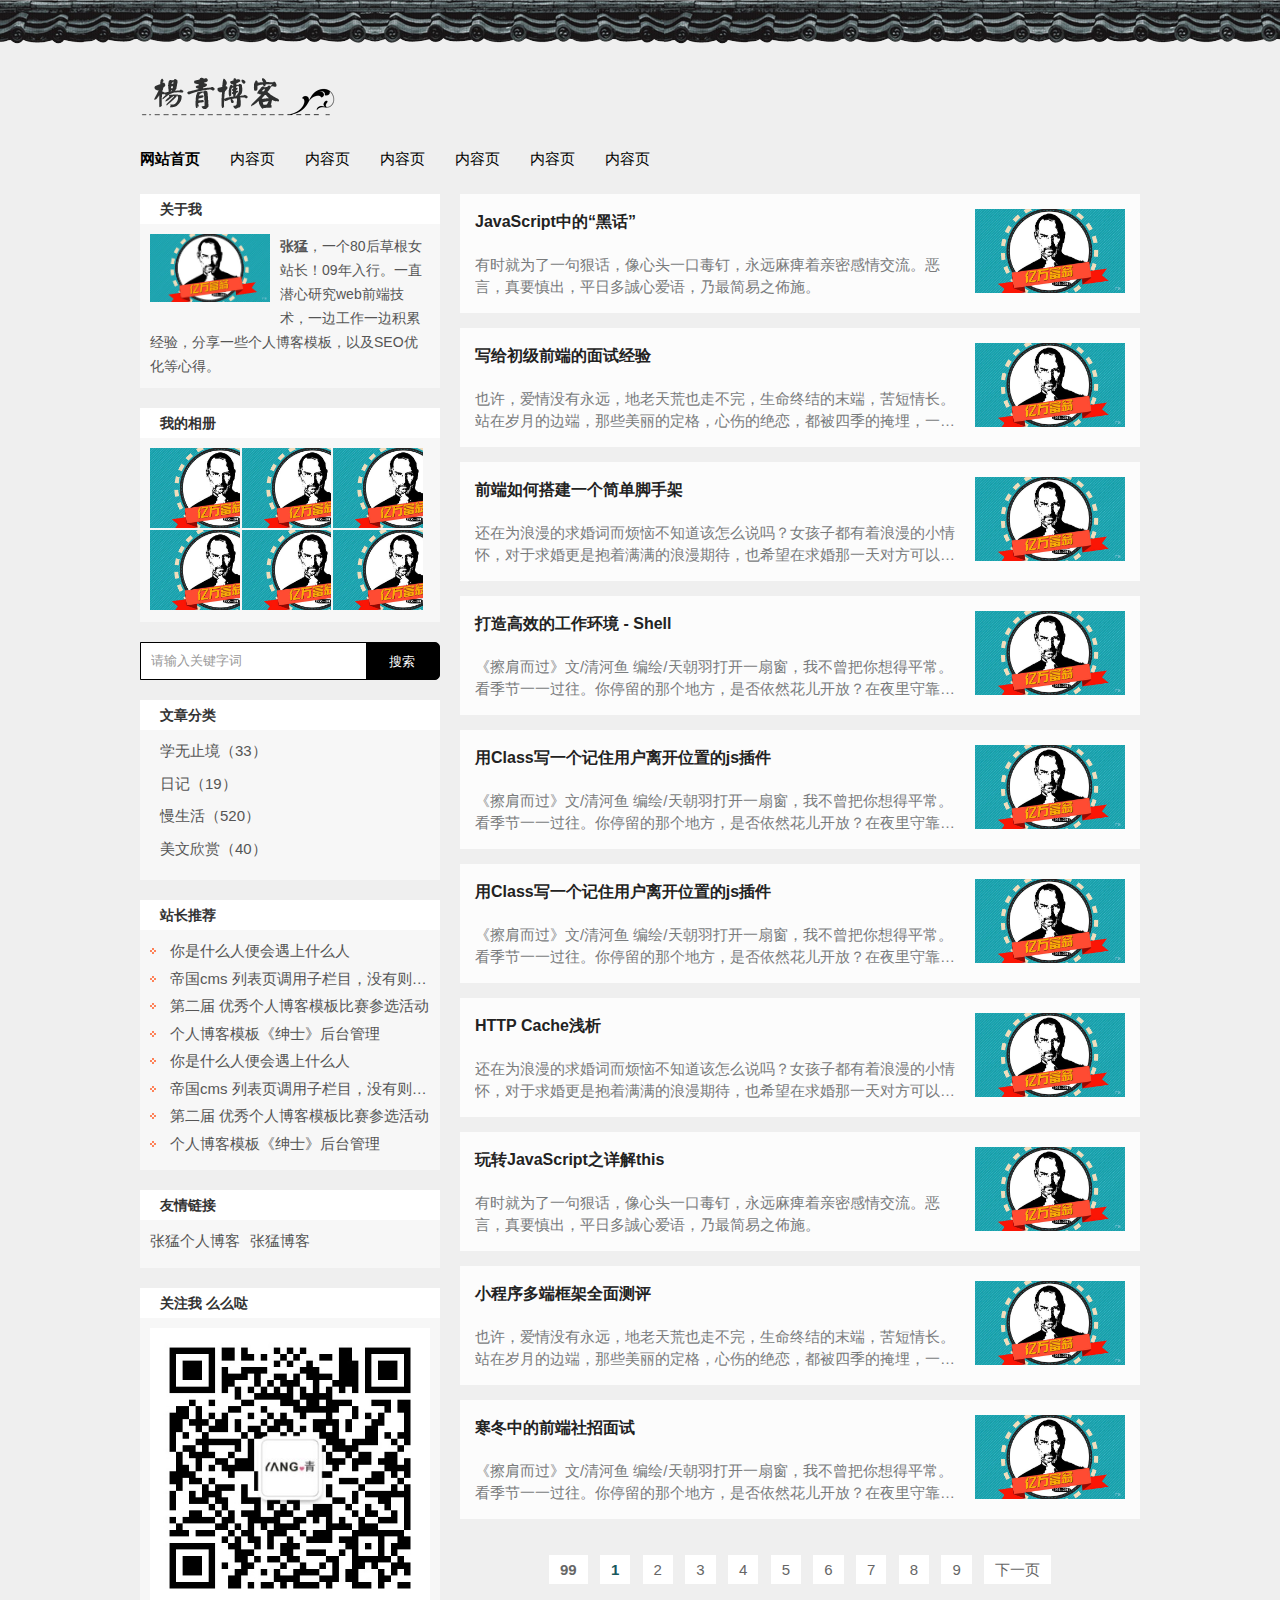
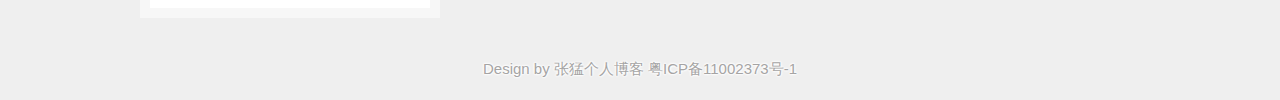
==== commit 8f7e6906: "Merge remote-tracking branch 'github/master'" ====
--- a/index.html
+++ b/index.html
@@ -14,6 +14,7 @@
 <![endif]-->
 </head>
 <body>
+
 <header>
   <div class="logo"><a href="/"><img src="images/logo.png"></a></div>
   <nav id="nav">
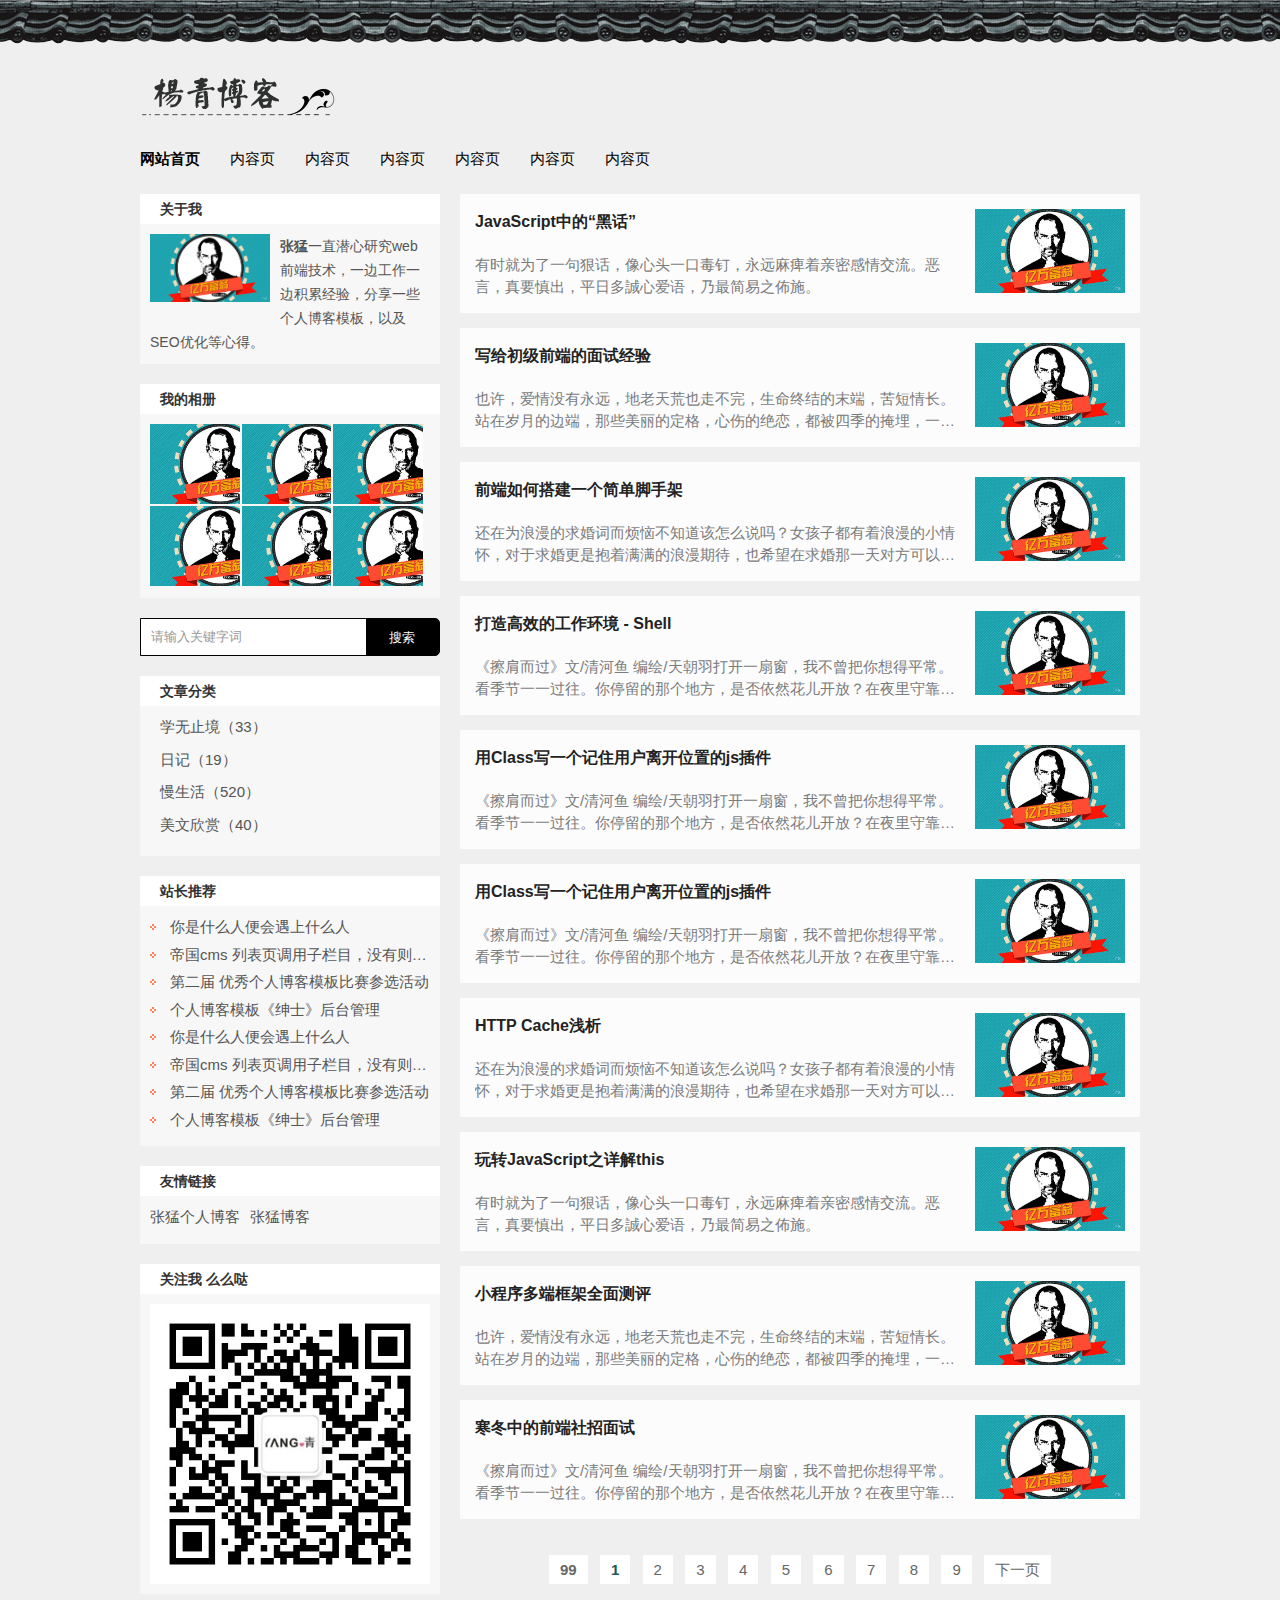
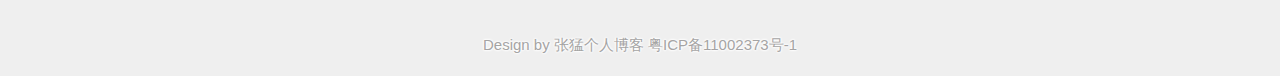
==== commit 35421950: "logo" ====
--- a/index.html
+++ b/index.html
@@ -20,13 +20,13 @@
   <nav id="nav">
 
   <ul>
-    <li><a href="index.html">网站首页</a></li>
-    <li><a href="share.html">内容页</a></li>
-    <li><a href="list.html">内容页</a></li>
-    <li><a href="about.html">内容页</a></li>
-    <li><a href="gbook.html">内容页</a></li>
-    <li><a href="info.html">内容页</a></li>
-    <li><a href="infopic.html">内容页</a></li>
+    <li><a href="resume/index.html">网站首页</a></li>
+    <li><a href="1share.html">内容页</a></li>
+    <li><a href="1list.html">内容页</a></li>
+    <li><a href="1about.html">内容页</a></li>
+    <li><a href="1gbook.html">内容页</a></li>
+    <li><a href="1info.html">内容页</a></li>
+    <li><a href="1infopic.html">内容页</a></li>
   </ul>
   </nav>
   <script>
@@ -58,7 +58,7 @@
       <h2>关于我</h2>
       <ul>
         <i><img src="images/1.jpg"></i>
-        <p><b>张猛</b>，一个80后草根女站长！09年入行。一直潜心研究web前端技术，一边工作一边积累经验，分享一些个人博客模板，以及SEO优化等心得。</p>
+        <p><b>张猛</b>一直潜心研究web前端技术，一边工作一边积累经验，分享一些个人博客模板，以及SEO优化等心得。</p>
       </ul>
     </div>
     <div class="wdxc">
@@ -161,7 +161,7 @@
   </div>
 </article>
 <footer>
-  <p>Design by <a href="http://www.yangqq.com" target="_blank">张猛个人博客</a> <a href="/">粤ICP备11002373号-1</a></p>
+  <p>Design by <a href="/http://www.yangqq.com" target="_blank">张猛个人博客</a> <a href="/">粤ICP备11002373号-1</a></p>
 </footer>
 
 </body>
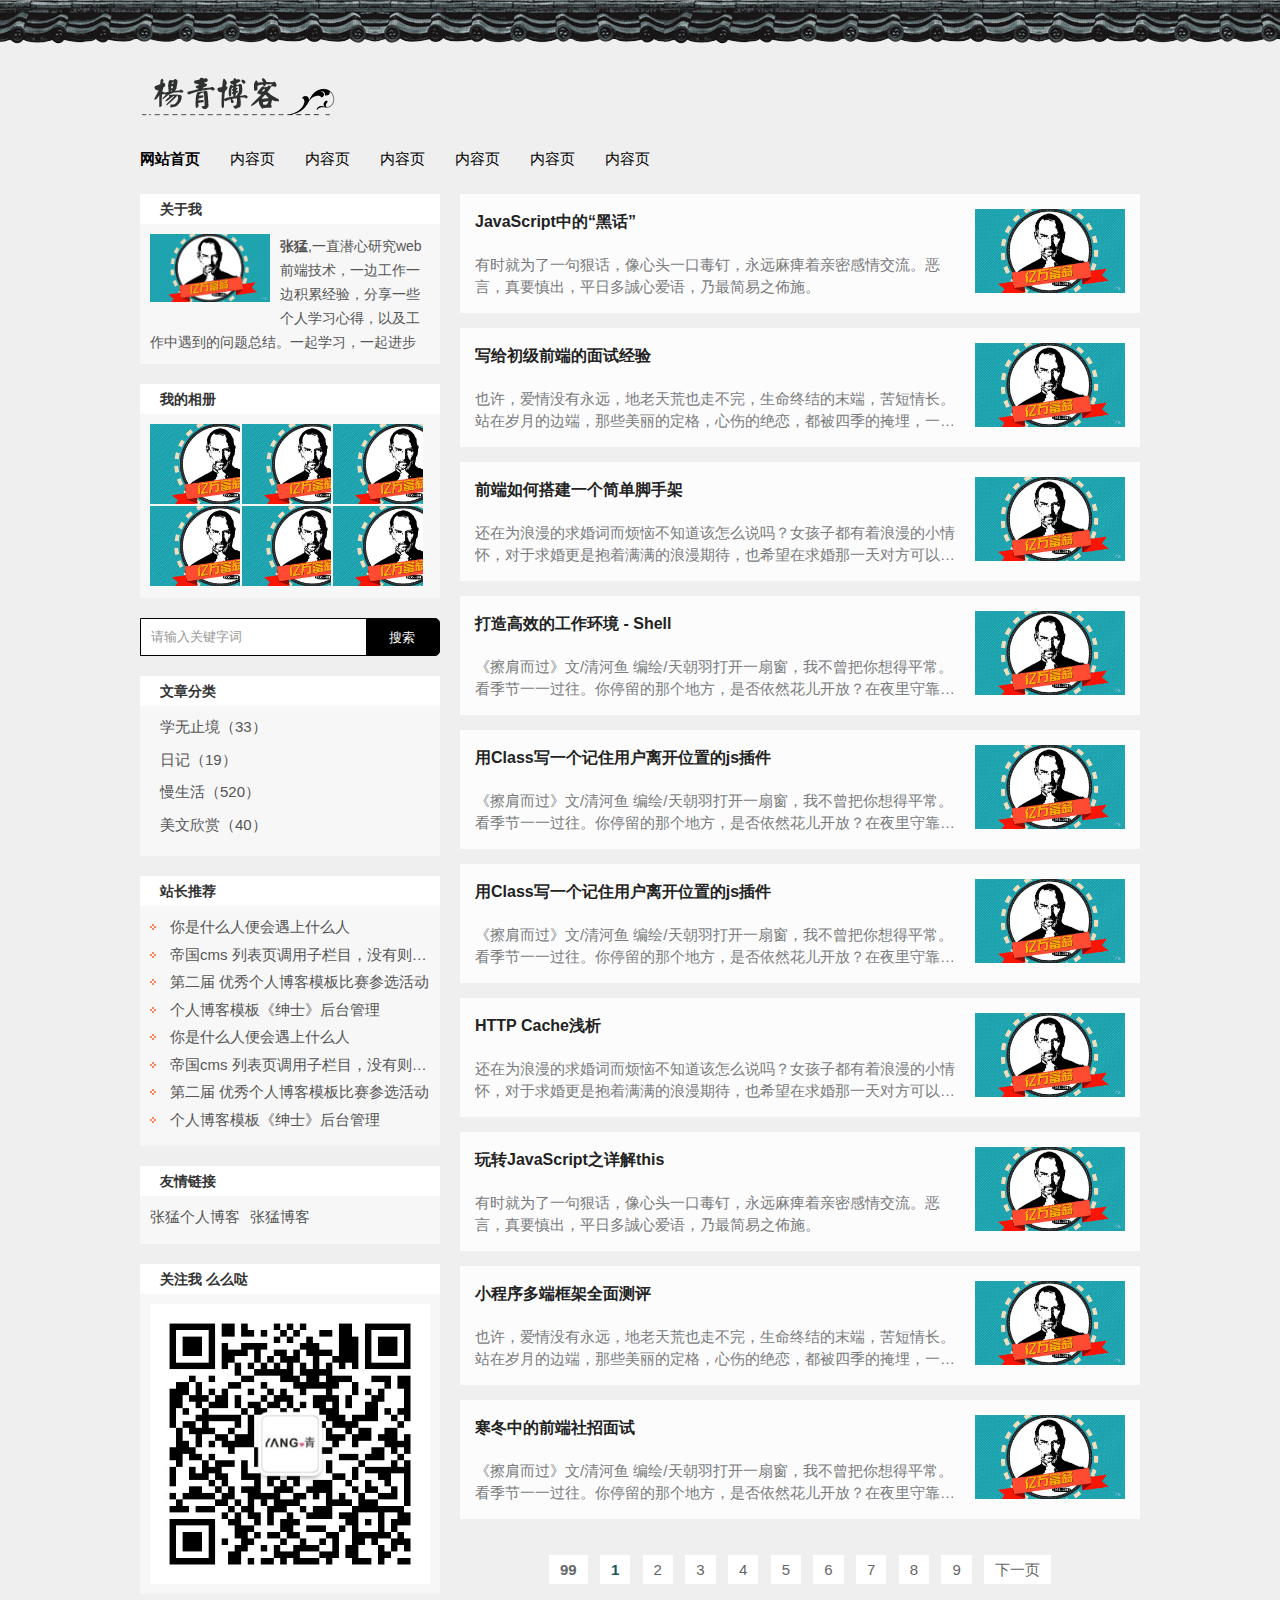
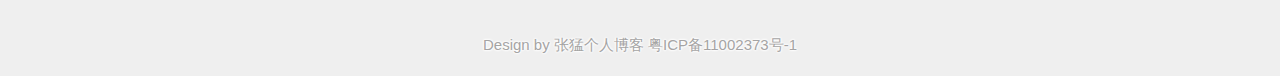
==== commit b19b6ddd: "logo" ====
--- a/index.html
+++ b/index.html
@@ -58,7 +58,7 @@
       <h2>关于我</h2>
       <ul>
         <i><img src="images/1.jpg"></i>
-        <p><b>张猛</b>一直潜心研究web前端技术，一边工作一边积累经验，分享一些个人博客模板，以及SEO优化等心得。</p>
+        <p><b>张猛</b>,一直潜心研究web前端技术，一边工作一边积累经验，分享一些个人学习心得，以及工作中遇到的问题总结。一起学习，一起进步</p>
       </ul>
     </div>
     <div class="wdxc">
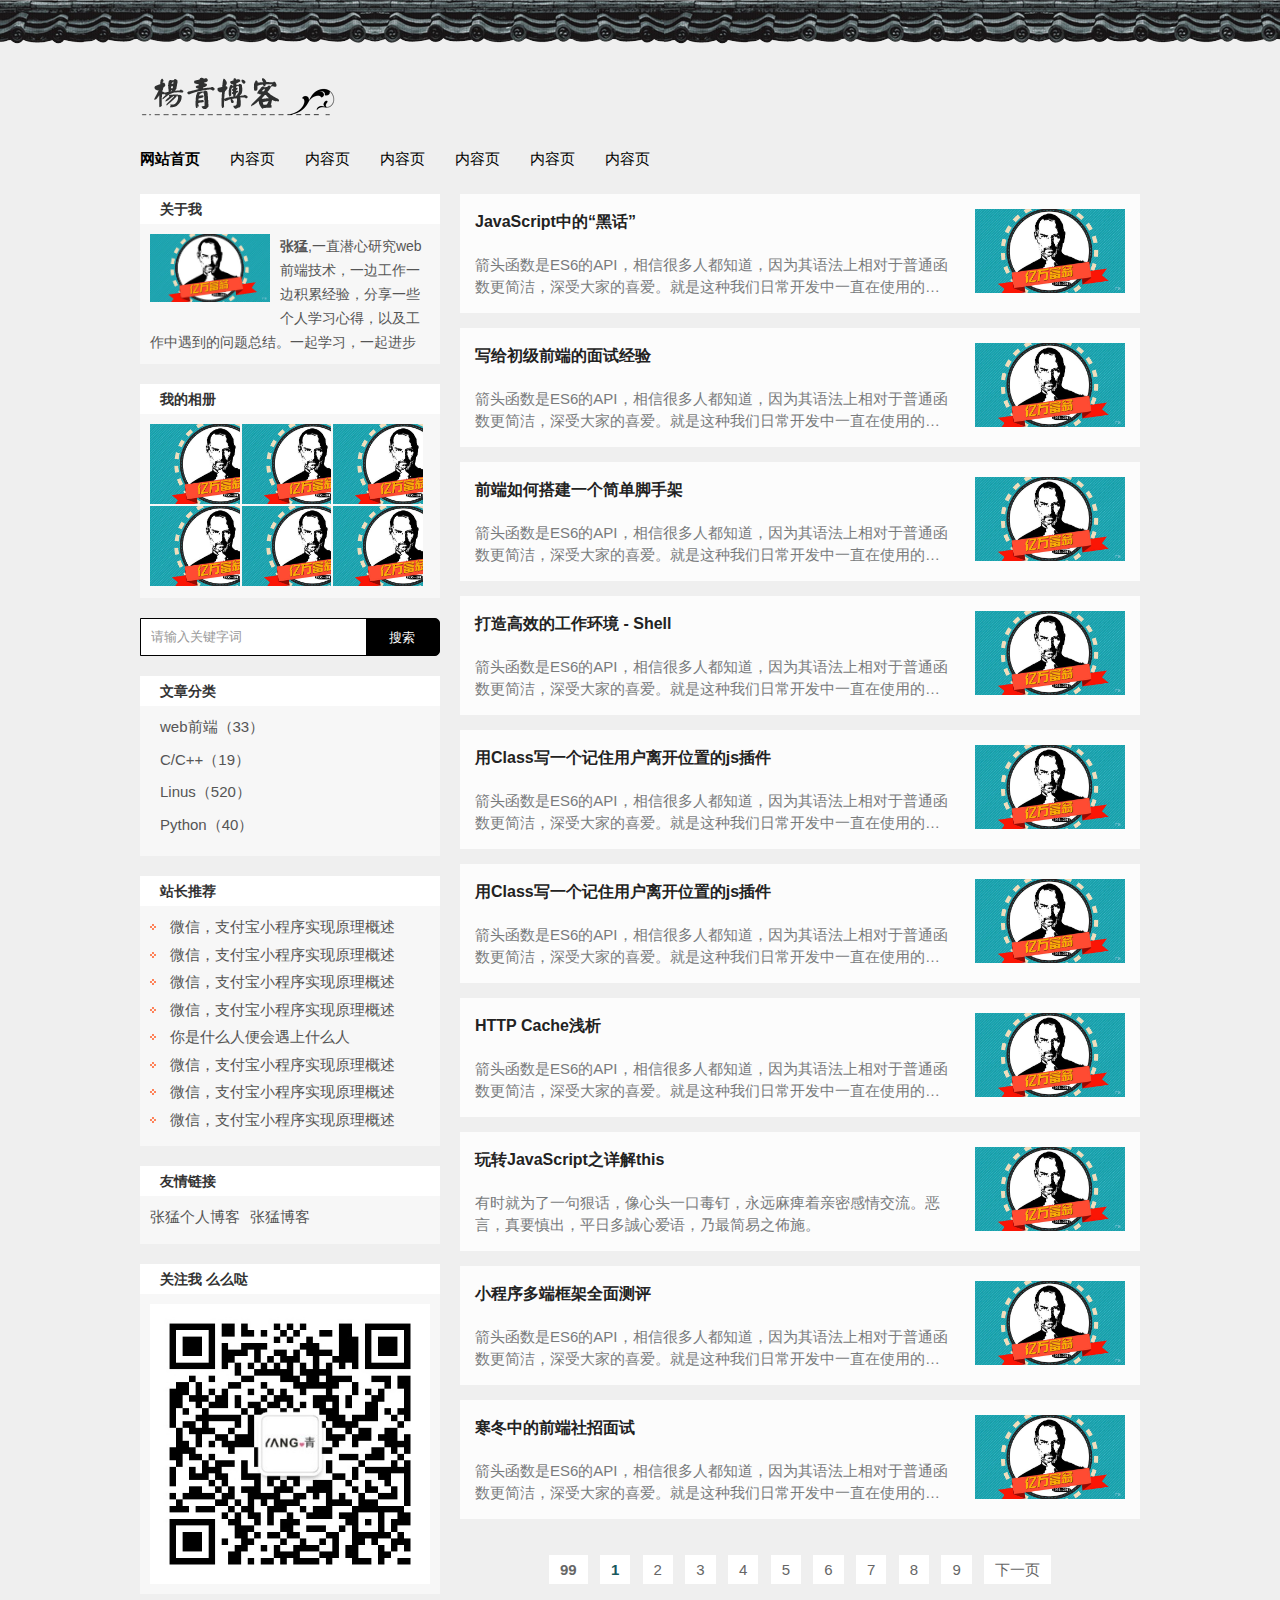
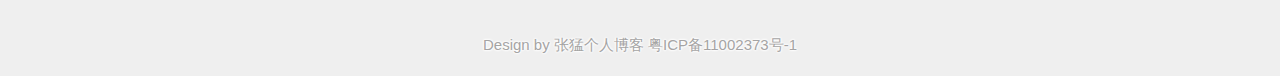
==== commit f569b853: "logo" ====
--- a/index.html
+++ b/index.html
@@ -84,23 +84,23 @@
     <div class="fenlei">
       <h2>文章分类</h2>
       <ul>
-        <li><a href="/">学无止境（33）</a></li>
-        <li><a href="/">日记（19）</a></li>
-        <li><a href="/">慢生活（520）</a></li>
-        <li><a href="/">美文欣赏（40）</a></li>
+        <li><a href="/">web前端（33）</a></li>
+        <li><a href="/">C/C++（19）</a></li>
+        <li><a href="/">Linus（520）</a></li>
+        <li><a href="/">Python（40）</a></li>
       </ul>
     </div>
     <div class="tuijian">
       <h2>站长推荐</h2>
       <ul>
+        <li><a href="/">微信，支付宝小程序实现原理概述</a></li>
+        <li><a href="/">微信，支付宝小程序实现原理概述</a></li>
+        <li><a href="/">微信，支付宝小程序实现原理概述</a></li>
+        <li><a href="/">微信，支付宝小程序实现原理概述</a></li>
         <li><a href="/">你是什么人便会遇上什么人</a></li>
-        <li><a href="/">帝国cms 列表页调用子栏目，没有则不显示栏目名称</a></li>
-        <li><a href="/">第二届 优秀个人博客模板比赛参选活动</a></li>
-        <li><a href="/">个人博客模板《绅士》后台管理</a></li>
-        <li><a href="/">你是什么人便会遇上什么人</a></li>
-        <li><a href="/">帝国cms 列表页调用子栏目，没有则不显示栏目名称</a></li>
-        <li><a href="/">第二届 优秀个人博客模板比赛参选活动</a></li>
-        <li><a href="/">个人博客模板《绅士》后台管理</a></li>
+        <li><a href="/">微信，支付宝小程序实现原理概述</a></li>
+        <li><a href="/">微信，支付宝小程序实现原理概述</a></li>
+        <li><a href="/">微信，支付宝小程序实现原理概述</a></li>
       </ul>
     </div>
     <div class="links">
@@ -119,31 +119,31 @@
   <div class="r_box">
     <li><i><a href="/"><img src="images/1.jpg"></a></i>
       <h3><a href="/">JavaScript中的“黑话”</a></h3>
-      <p>有时就为了一句狠话，像心头一口毒钉，永远麻痺着亲密感情交流。恶言，真要慎出，平日多誠心爱语，乃最简易之佈施。</p>
+      <p>箭头函数是ES6的API，相信很多人都知道，因为其语法上相对于普通函数更简洁，深受大家的喜爱。就是这种我们日常开发中一直在使用的API，</p>
     </li>
     <li><i><a href="/"><img src="images/1.jpg"></a></i>
       <h3><a href="/">写给初级前端的面试经验</a></h3>
-      <p>也许，爱情没有永远，地老天荒也走不完，生命终结的末端，苦短情长。站在岁月的边端，那些美丽的定格，心伤的绝恋，都被四季的掩埋，一去不返。徒剩下这荒芜的花好月圆，一路相随，流离天涯背负了谁的思念？</p>
+      <p>箭头函数是ES6的API，相信很多人都知道，因为其语法上相对于普通函数更简洁，深受大家的喜爱。就是这种我们日常开发中一直在使用的API，</p>
     </li>
     <li><i><a href="/"><img src="images/1.jpg"></a></i>
       <h3><a href="/">前端如何搭建一个简单脚手架</a></h3>
-      <p>还在为浪漫的求婚词而烦恼不知道该怎么说吗？女孩子都有着浪漫的小情怀，对于求婚更是抱着满满的浪漫期待，也希望在求婚那一天对方可以给自己一个最浪漫的求婚词。</p>
+      <p>箭头函数是ES6的API，相信很多人都知道，因为其语法上相对于普通函数更简洁，深受大家的喜爱。就是这种我们日常开发中一直在使用的API，</p>
     </li>
     <li><i><a href="/"><img src="images/1.jpg"></a></i>
       <h3><a href="/">打造高效的工作环境 - Shell</a></h3>
-      <p>《擦肩而过》文/清河鱼 编绘/天朝羽打开一扇窗，我不曾把你想得平常。看季节一一过往。你停留的那个地方，是否依然花儿开放？在夜里守靠着梦中的，想那仿佛前世铭刻进心肠的</p>
+      <p>箭头函数是ES6的API，相信很多人都知道，因为其语法上相对于普通函数更简洁，深受大家的喜爱。就是这种我们日常开发中一直在使用的API，</p>
     </li>
     <li><i><a href="/"><img src="images/1.jpg"></a></i>
       <h3><a href="/">用Class写一个记住用户离开位置的js插件</a></h3>
-      <p>《擦肩而过》文/清河鱼 编绘/天朝羽打开一扇窗，我不曾把你想得平常。看季节一一过往。你停留的那个地方，是否依然花儿开放？在夜里守靠着梦中的，想那仿佛前世铭刻进心肠的</p>
+      <p>箭头函数是ES6的API，相信很多人都知道，因为其语法上相对于普通函数更简洁，深受大家的喜爱。就是这种我们日常开发中一直在使用的API，</p>
     </li>
     <li><i><a href="/"><img src="images/1.jpg"></a></i>
       <h3><a href="/">用Class写一个记住用户离开位置的js插件</a></h3>
-      <p>《擦肩而过》文/清河鱼 编绘/天朝羽打开一扇窗，我不曾把你想得平常。看季节一一过往。你停留的那个地方，是否依然花儿开放？在夜里守靠着梦中的，想那仿佛前世铭刻进心肠的</p>
+      <p>箭头函数是ES6的API，相信很多人都知道，因为其语法上相对于普通函数更简洁，深受大家的喜爱。就是这种我们日常开发中一直在使用的API，</p>
     </li>
     <li><i><a href="/"><img src="images/1.jpg"></a></i>
       <h3><a href="/">HTTP Cache浅析</a></h3>
-      <p>还在为浪漫的求婚词而烦恼不知道该怎么说吗？女孩子都有着浪漫的小情怀，对于求婚更是抱着满满的浪漫期待，也希望在求婚那一天对方可以给自己一个最浪漫的求婚词。</p>
+      <p>箭头函数是ES6的API，相信很多人都知道，因为其语法上相对于普通函数更简洁，深受大家的喜爱。就是这种我们日常开发中一直在使用的API，</p>
     </li>
     <li><i><a href="/"><img src="images/1.jpg"></a></i>
       <h3><a href="/">玩转JavaScript之详解this</a></h3>
@@ -151,11 +151,11 @@
     </li>
     <li><i><a href="/"><img src="images/1.jpg"></a></i>
       <h3><a href="/">小程序多端框架全面测评</a></h3>
-      <p>也许，爱情没有永远，地老天荒也走不完，生命终结的末端，苦短情长。站在岁月的边端，那些美丽的定格，心伤的绝恋，都被四季的掩埋，一去不返。徒剩下这荒芜的花好月圆，一路相随，流离天涯背负了谁的思念？</p>
+      <p>箭头函数是ES6的API，相信很多人都知道，因为其语法上相对于普通函数更简洁，深受大家的喜爱。就是这种我们日常开发中一直在使用的API，</p>
     </li>
     <li><i><a href="/"><img src="images/1.jpg"></a></i>
       <h3><a href="/">寒冬中的前端社招面试</a></h3>
-      <p>《擦肩而过》文/清河鱼 编绘/天朝羽打开一扇窗，我不曾把你想得平常。看季节一一过往。你停留的那个地方，是否依然花儿开放？在夜里守靠着梦中的，想那仿佛前世铭刻进心肠的</p>
+      <p>箭头函数是ES6的API，相信很多人都知道，因为其语法上相对于普通函数更简洁，深受大家的喜爱。就是这种我们日常开发中一直在使用的API，</p>
     </li>
     <div class="pagelist"><a class="allpage"><b>99</b></a>&nbsp;&nbsp;<a href="#" class="curPage">1</a>&nbsp;&nbsp;<a href="#" onclick="page(2)">2</a>&nbsp;&nbsp;<a href="#" onclick="page(3)">3</a>&nbsp;&nbsp;<a href="#" onclick="page(4)">4</a>&nbsp;&nbsp;<a href="#" onclick="page(5)">5</a>&nbsp;&nbsp;<a href="#" onclick="page(6)">6</a>&nbsp;&nbsp;<a href="#" onclick="page(7)">7</a>&nbsp;&nbsp;<a href="#" onclick="page(8)">8</a>&nbsp;&nbsp;<a href="#" onclick="page(9)">9</a>&nbsp;&nbsp;<a href="#" onclick="page(2)">下一页</a></div>
   </div>
